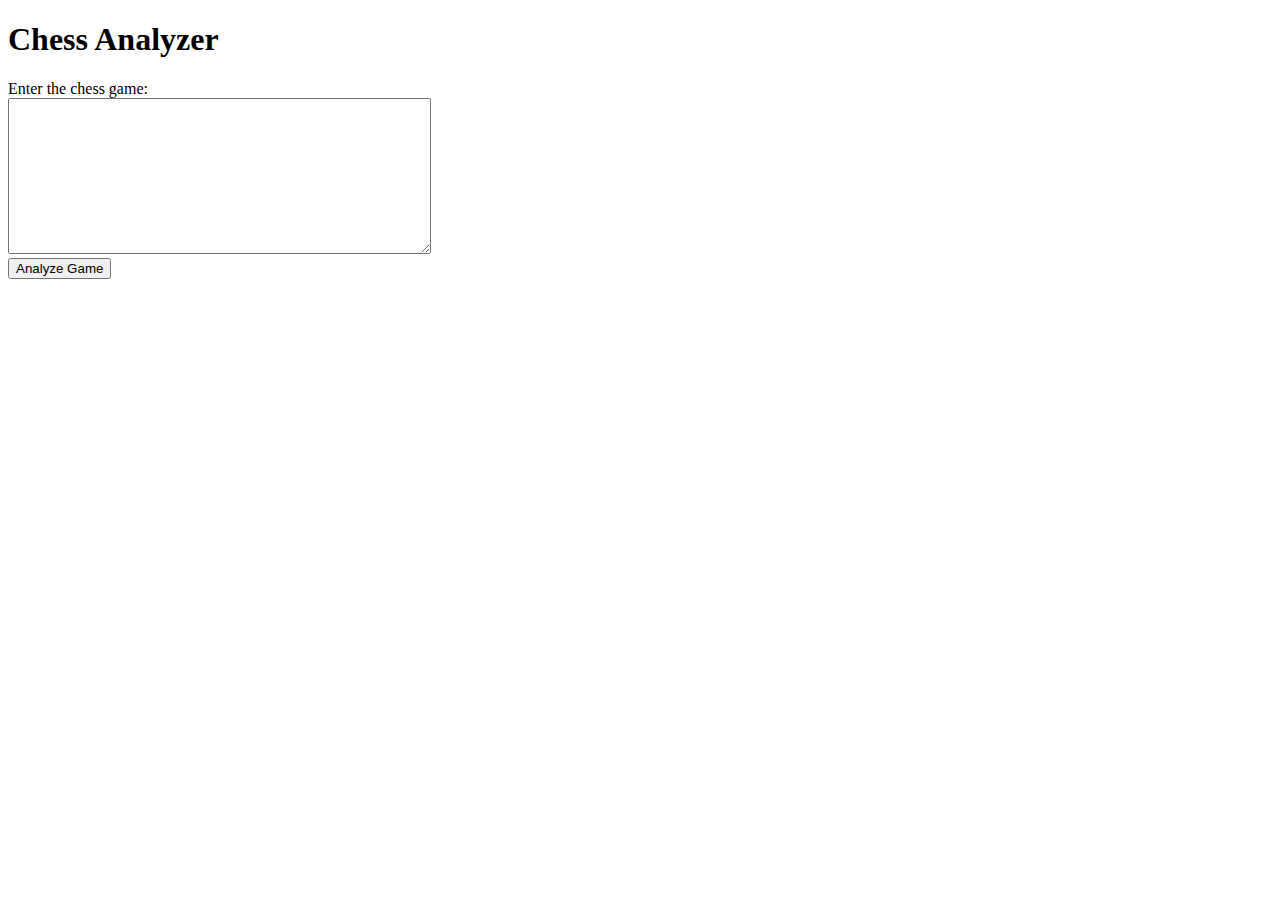
==== chessAnalyzer.html @ 298bbb20 "Added files" ====
<!DOCTYPE html>
<html>
  <head>
    <title>Chess Analyzer</title>
  </head>
  <body>
    <h1>Chess Analyzer</h1>
    <form>
      <label for="chess-input">Enter the chess game:</label>
      <br>
      <textarea id="chess-input" name="chess-input" rows="10" cols="50"></textarea>
      <br>
      <button type="button" id="analyze-button">Analyze Game</button>
    </form>
    <div id="analysis-results"></div>
    <script src="app.js"></script>
  </body>
</html>
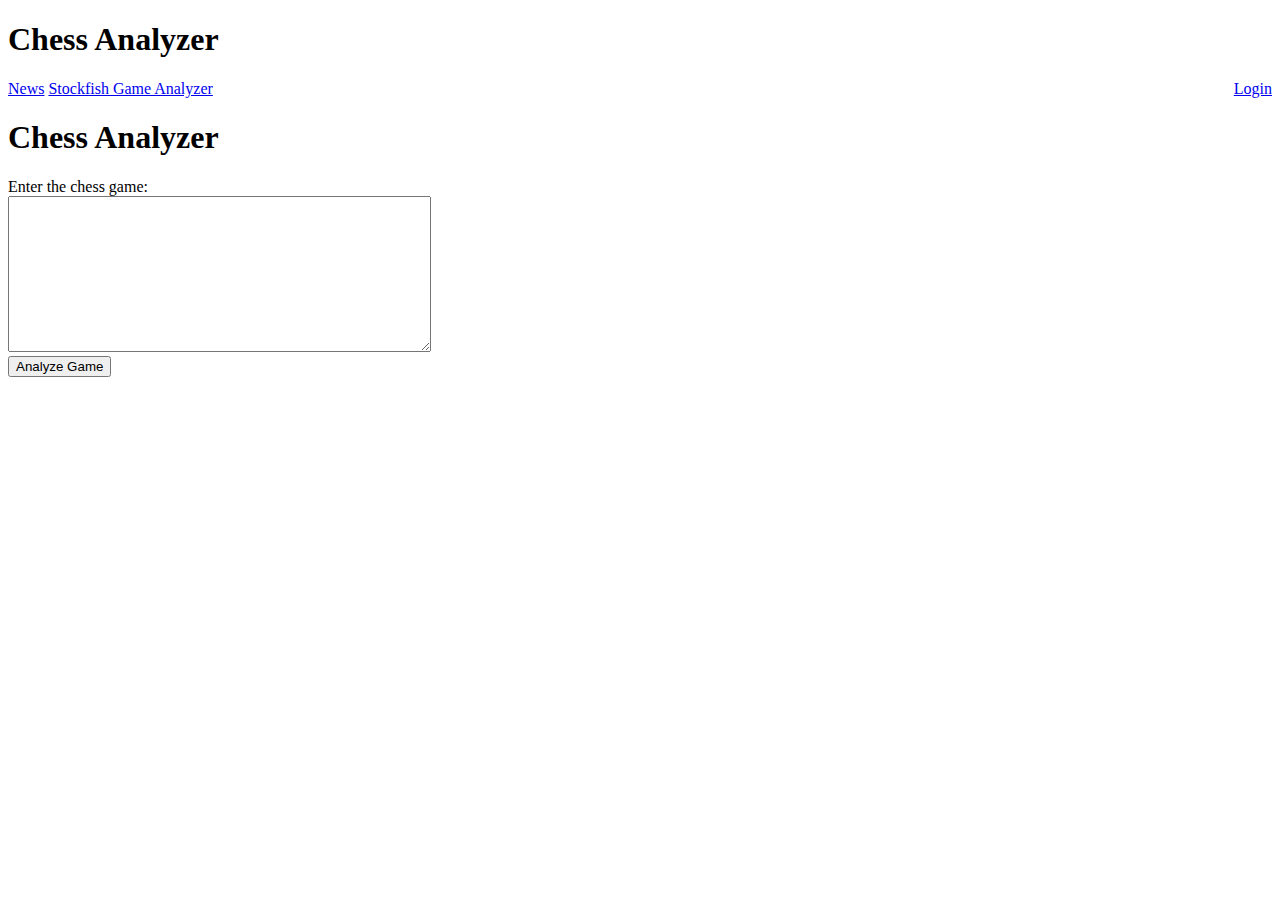
==== commit 32d78055: "Added Header to Chess Analyzer" ====
--- a/chessAnalyzer.html
+++ b/chessAnalyzer.html
@@ -4,6 +4,15 @@
     <title>Chess Analyzer</title>
   </head>
   <body>
+    <header>
+      <h1>Chess Analyzer</h1>
+  
+      <nav>
+          <a class="navLink" href="newsPage.html">News</a>
+          <a class="navLink"href="chessAnalyzer.html">Stockfish Game Analyzer</a>
+          <a class="navLink"style="float: right;" href="login.html">Login</a>
+      </nav>
+  </header>
     <h1>Chess Analyzer</h1>
     <form>
       <label for="chess-input">Enter the chess game:</label>
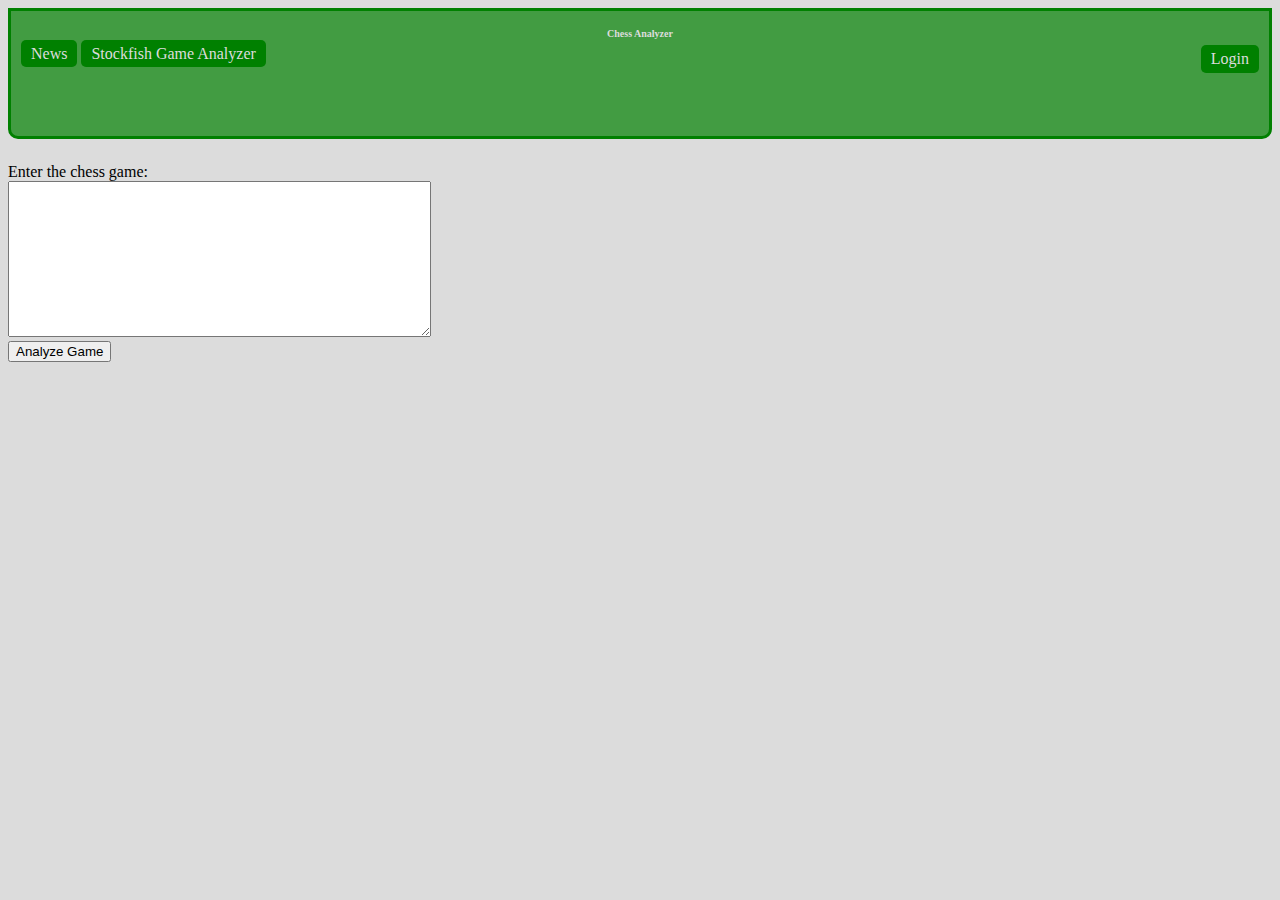
==== commit ce08550d: "Update chessAnalyzer.html" ====
--- a/chessAnalyzer.html
+++ b/chessAnalyzer.html
@@ -2,6 +2,8 @@
 <html>
   <head>
     <title>Chess Analyzer</title>
+    <link rel="stylesheet" href="project.css">
+
   </head>
   <body>
     <header>
@@ -12,7 +14,7 @@
           <a class="navLink"href="chessAnalyzer.html">Stockfish Game Analyzer</a>
           <a class="navLink"style="float: right;" href="login.html">Login</a>
       </nav>
-  </header>
+    </header>
     <h1>Chess Analyzer</h1>
     <form>
       <label for="chess-input">Enter the chess game:</label>
--- a/project.css
+++ b/project.css
@@ -0,0 +1,35 @@
+header{
+    height: 100px;
+    background-color: rgba(0, 128, 0, 0.7);
+    border-bottom-left-radius: 10px;
+    border-bottom-right-radius: 10px;
+    padding-left: 10px;
+    padding-right: 10px;
+    padding-top: 10px;
+    padding-bottom: 15px;
+    border-style: solid;
+    border-color:  rgba(0, 128, 0, 1);
+    border-width: 5px, 5px, 5px, 5px;
+}
+
+.navLink{
+    padding-left: 10px;
+    padding-right: 10px;
+    padding-top: 5px;
+    padding-bottom: 5px;
+    background-color: rgba(0, 128, 0, 1);
+    border-radius: 5px;
+    color: gainsboro;
+    text-decoration: none;
+
+}
+
+body{
+    background-color: gainsboro;
+}
+
+h1{
+    color: gainsboro;
+    text-align: center;
+    font-size: 10px;
+}